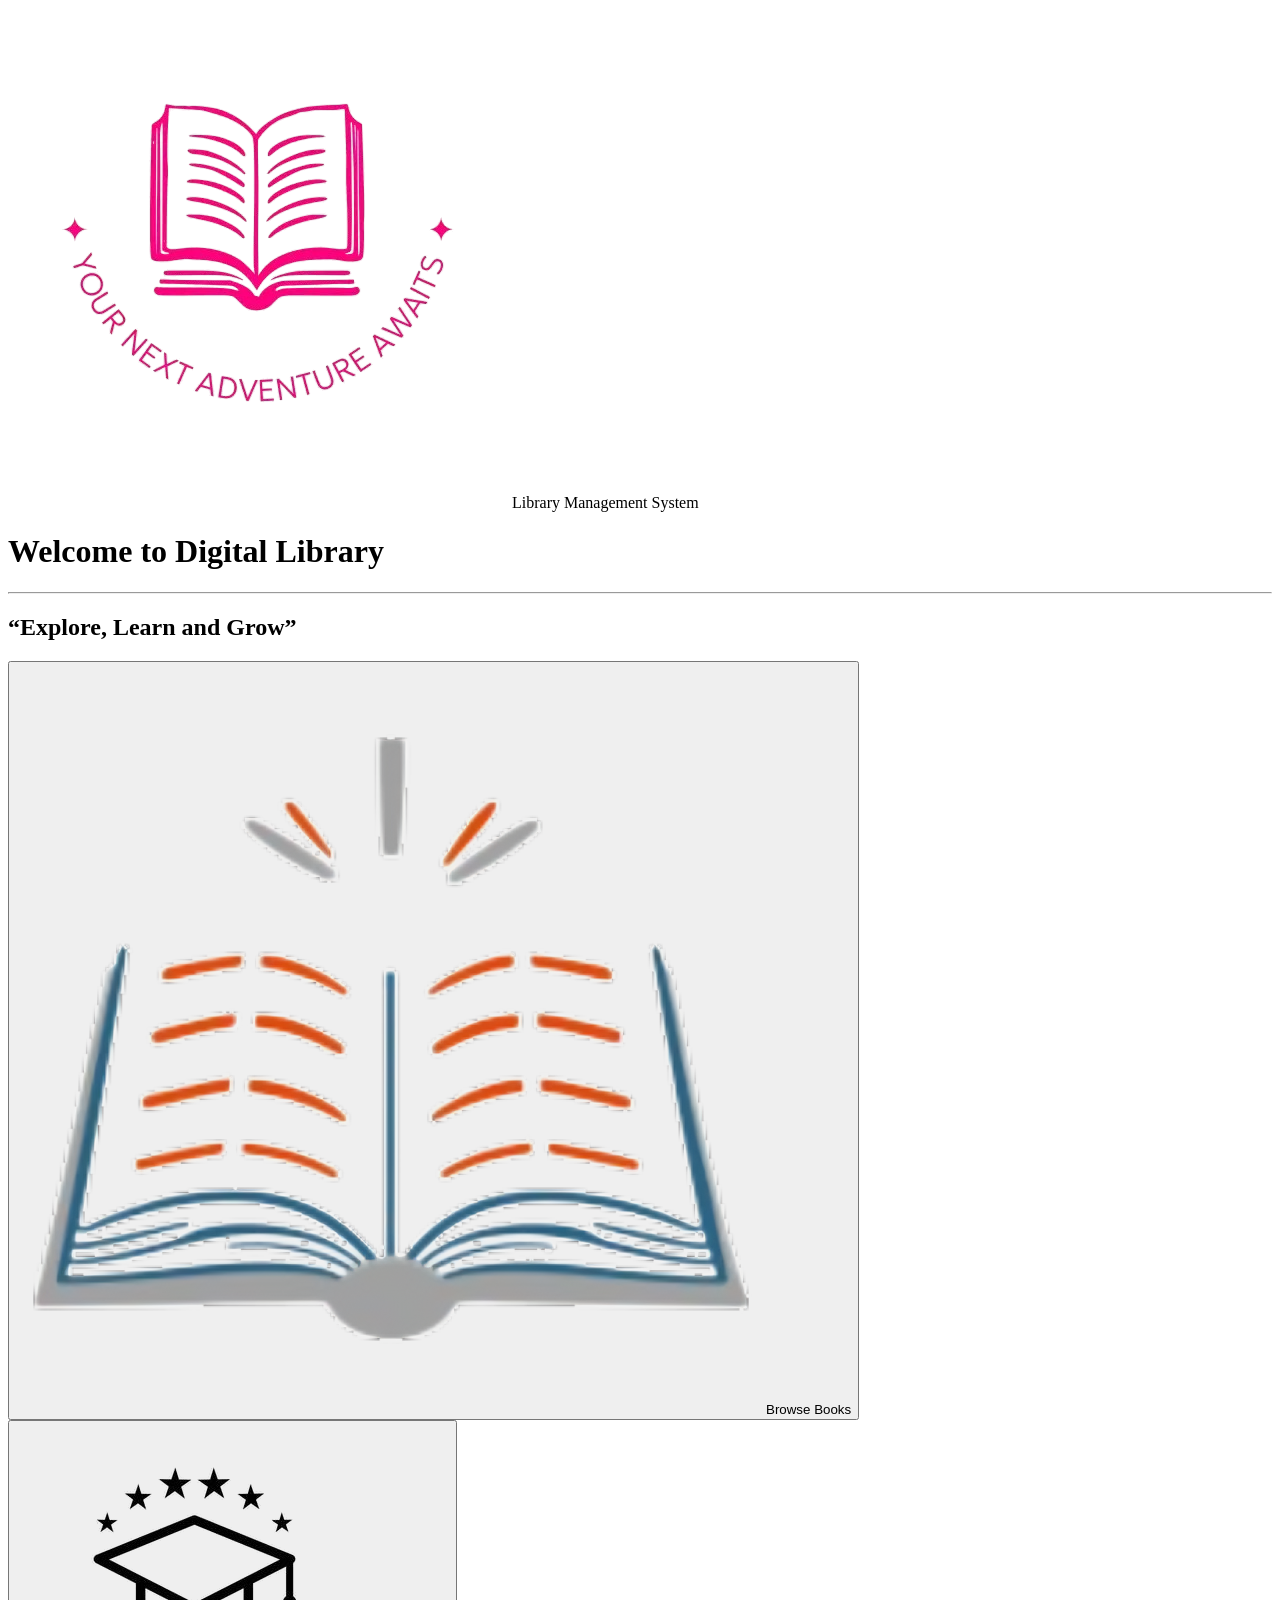
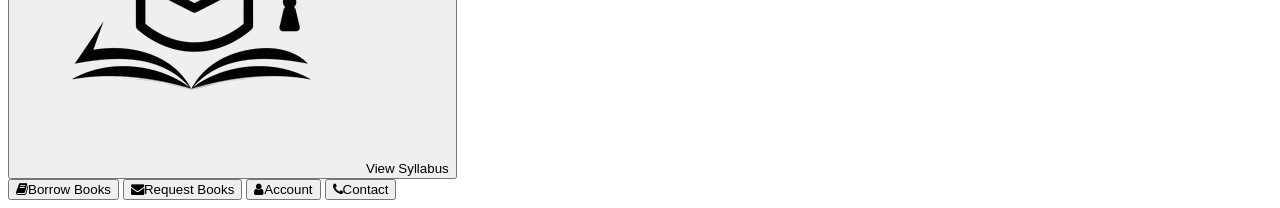
==== Index.html @ 50b25edc "files added" ====
<!DOCTYPE html>
<html lang="en">
    <head>
        <title>Library Management System</title>
        <link rel="stylesheet" href="https://cdnjs.cloudflare.com/ajax/libs/font-awesome/4.7.0/css/font-awesome.min.css">
        <link rel="stylesheet" type="text/css" href="Assets/CSS/index.css">
    </head>
    <body>
        <header>
            <img src="Assets/Images/logo.png" alt="Library Logo"> 
            <span>Library Management System</span>
        </header>

        <div class="welcome-section">
            <div class="Left-part">
                <h1>Welcome to Digital Library</h1>
                <hr class="divider-light" />
                <h2>“Explore, Learn and Grow”</h2>
                <div class="LeftSide-buttons">
                    <a href="#"><button><img src="Assets/Images/Book.png" alt="">Browse Books</button></a>
                    <a href="#"><button><img src="Assets/Images/syllabus logo.png" alt="">View Syllabus</button></a>
                </div>
            </div>

            <div class="Right-part">
                <a href="#"><button><span class="fa fa-book"></span>Borrow Books</button></a>
                <a href="#"><button><span class="fa fa-envelope"></span>Request Books</button></a>
                <a href="#"><button><span class="fa fa-user"></span>Account</button></a>
                <a href="#"><button><span class="fa fa-phone"></span>Contact</button></a>
            </div>
        </div>
    </body>
</html>
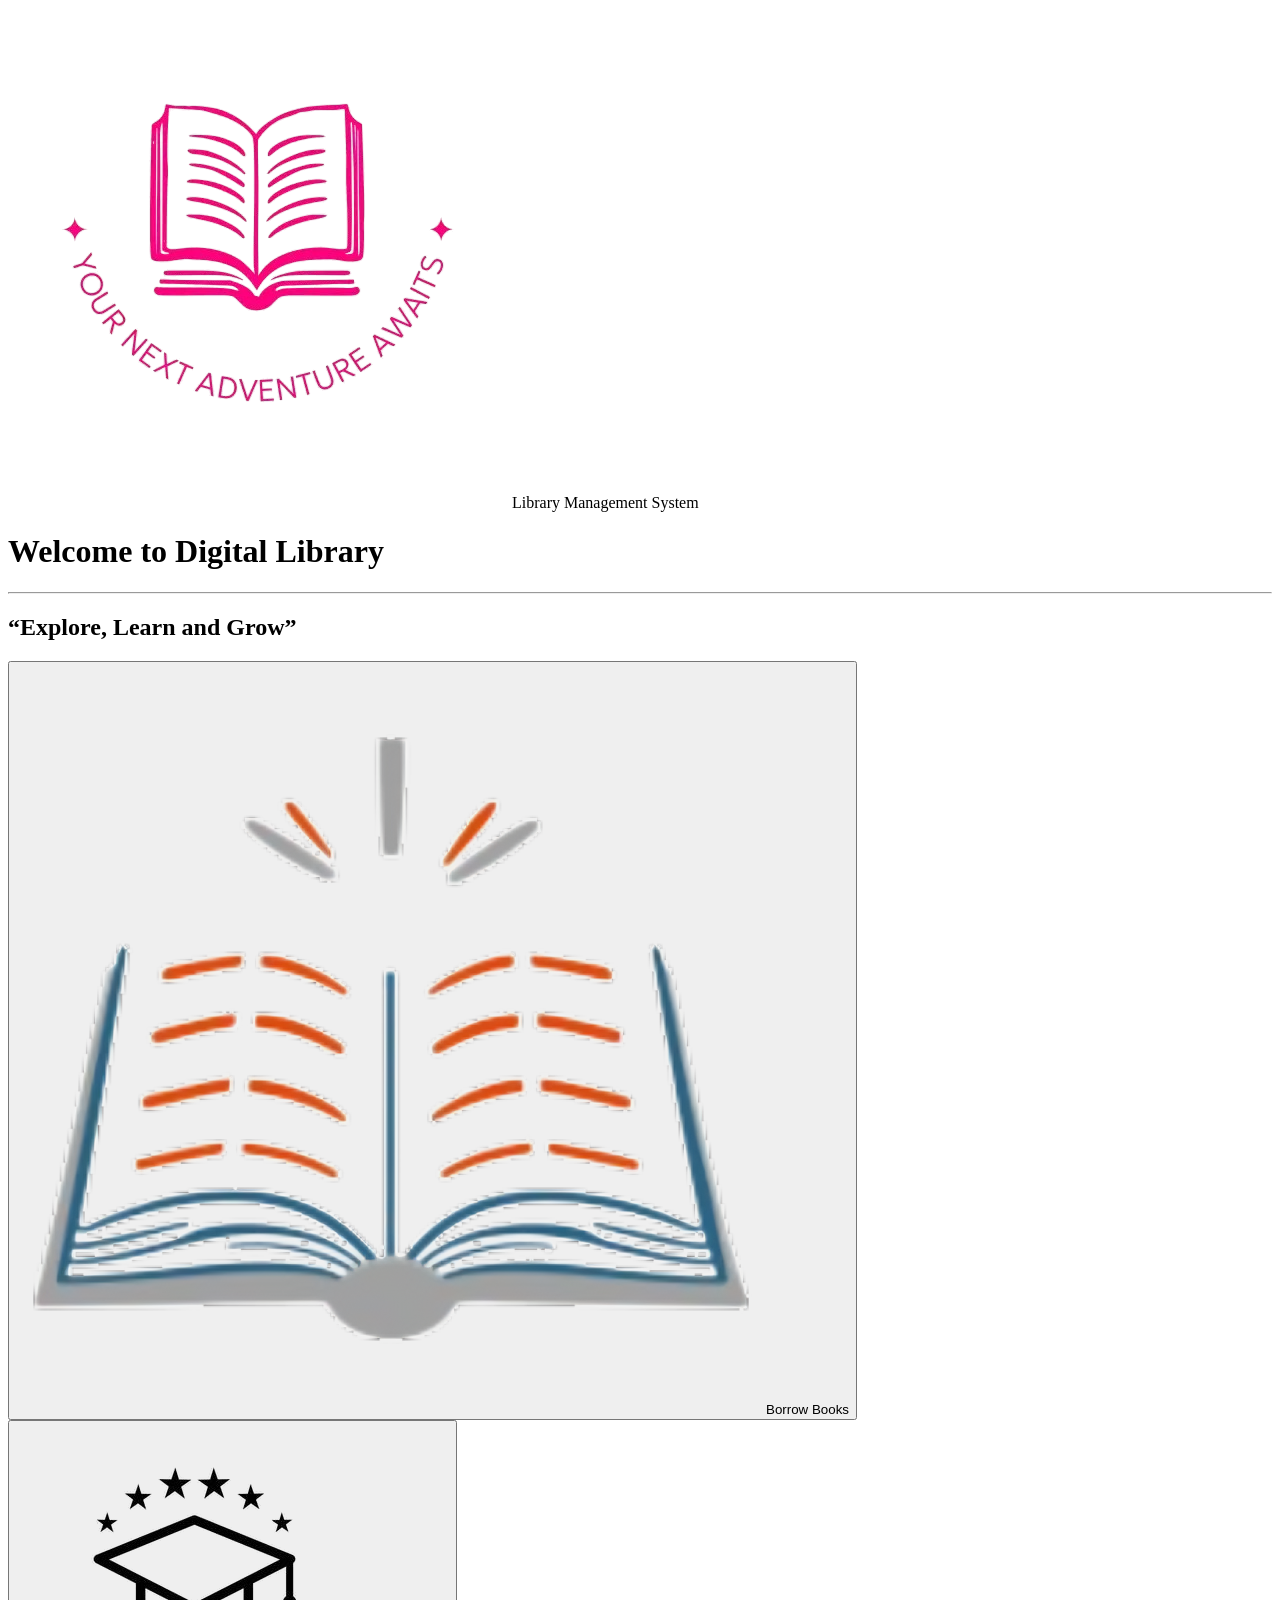
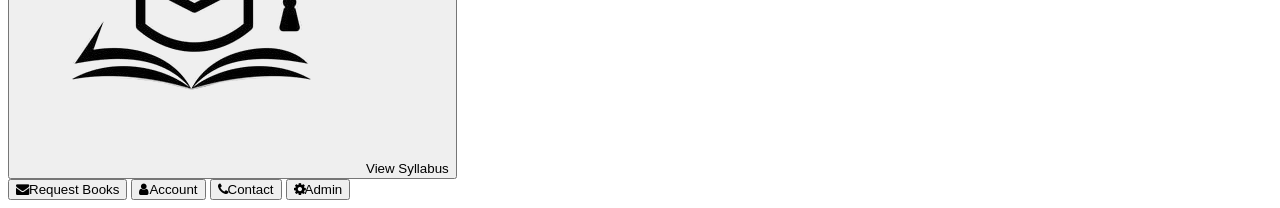
==== commit def8eea5: "From validation of all files remains, and account.html and Admin_UserAccount.php files work also rem" ====
--- a/Index.html
+++ b/Index.html
@@ -1,34 +1,51 @@
-
-
 <!DOCTYPE html>
 <html lang="en">
     <head>
         <title>Library Management System</title>
-        <link rel="stylesheet" href="https://cdnjs.cloudflare.com/ajax/libs/font-awesome/4.7.0/css/font-awesome.min.css">
+        <meta name="google-site-verification"
+            content="musjANyPng2VmWnCq8SrkkA0_q2_reFG3vQmq8HUTTU" />
+        <meta name="viewport" content="width=device-width, initial-scale=1.0">
+        <link rel="stylesheet"
+            href="https://cdnjs.cloudflare.com/ajax/libs/font-awesome/4.7.0/css/font-awesome.min.css">
         <link rel="stylesheet" type="text/css" href="Assets/CSS/index.css">
+
     </head>
     <body>
+        <!-- System Name With Logo -->
         <header>
-            <img src="Assets/Images/logo.png" alt="Library Logo"> 
+            <img src="Assets/Images/logo.png" alt="Library Logo">
             <span>Library Management System</span>
         </header>
 
+        <!-- Body Container -->
         <div class="welcome-section">
+
+            <!-- Left-Side Buttons -->
             <div class="Left-part">
                 <h1>Welcome to Digital Library</h1>
                 <hr class="divider-light" />
-                <h2>“Explore, Learn and Grow”</h2>
+                <h2> &ldquo;Explore, Learn and Grow&rdquo;</h2>
                 <div class="LeftSide-buttons">
-                    <a href="#"><button><img src="Assets/Images/Book.png" alt="">Browse Books</button></a>
-                    <a href="#"><button><img src="Assets/Images/syllabus logo.png" alt="">View Syllabus</button></a>
+                    <a href="BorrowBooks.php"><button><img
+                                src="Assets/Images/Book.png" alt>Borrow
+                            Books</button></a>
+                    <a href="Syllabus.php"><button><img
+                                src="Assets/Images/syllabus logo.png" alt>View
+                            Syllabus</button></a>
                 </div>
             </div>
 
-            <div class="Right-part">
-                <a href="#"><button><span class="fa fa-book"></span>Borrow Books</button></a>
-                <a href="#"><button><span class="fa fa-envelope"></span>Request Books</button></a>
-                <a href="#"><button><span class="fa fa-user"></span>Account</button></a>
-                <a href="#"><button><span class="fa fa-phone"></span>Contact</button></a>
+            <!-- Right-Side Buttons -->
+            <div class="Right-part">                    
+                <a href="RequestBook.html"><button><span
+                            class="fa fa-envelope"></span>Request
+                        Books</button></a>
+                <a href="Account.html"><button><span
+                            class="fa fa-user"></span>Account</button></a>
+                <a href="Contact.html"><button><span
+                            class="fa fa-phone"></span>Contact</button></a>
+                <a href="ADMIN/AdministratorArea.html"><button><span
+                            class="fa fa-gear"></span>Admin</button></a>
             </div>
         </div>
     </body>
